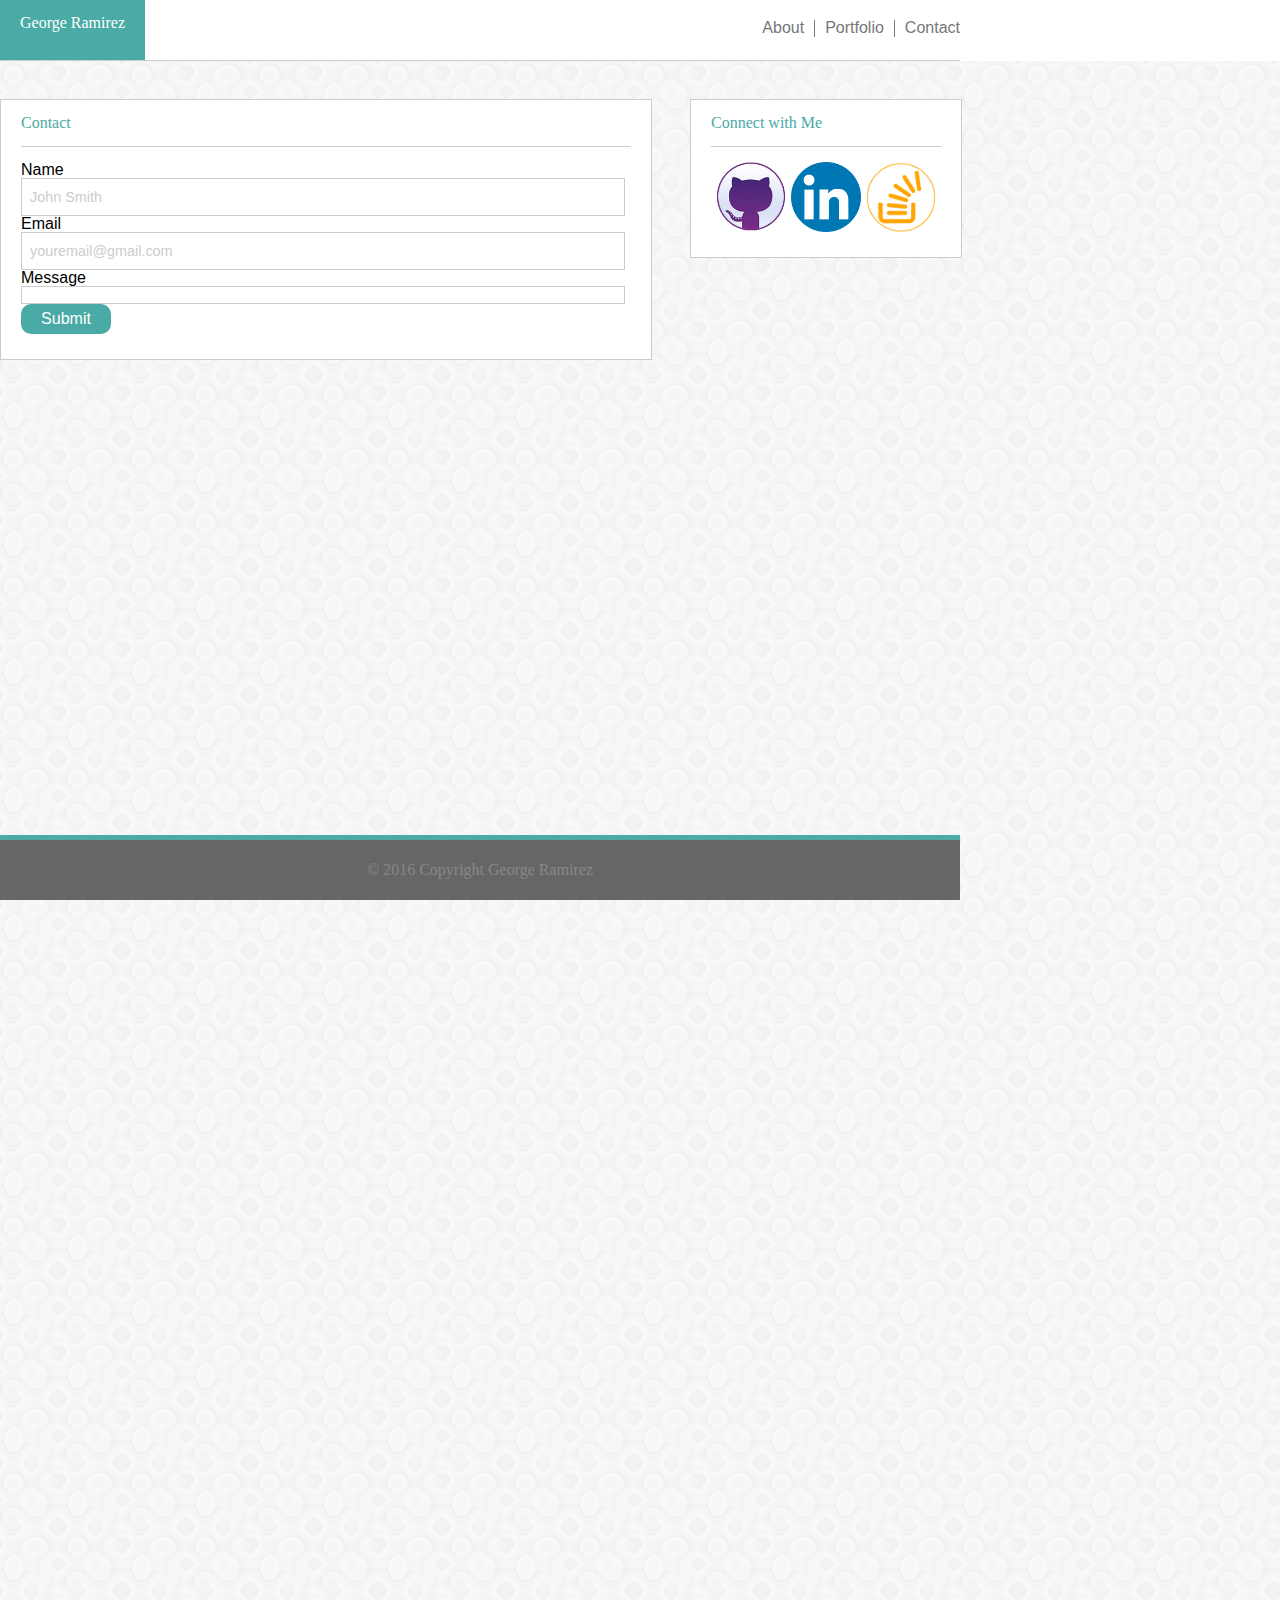
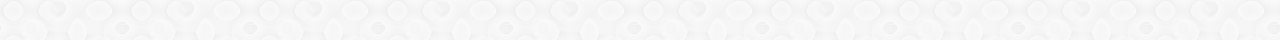
==== contact.html @ 6e26aef2 "final working code" ====
<!DOCTYPE html>
<html>
<head>
	<title>Contact</title>
	<link rel="stylesheet" type="text/css" href="assets/css/reset.css">
	<link rel="stylesheet" type="text/css" href="assets/css/style.css">
</head>
<body>


<div id="header">
		<SECTION id="name"><h2>George Ramirez</h2>
		</SECTION>
			<SECTION>
				<article id="linkC"><a href="contact.html">Contact</a></article>
				<article id="linkP"><a href="portfolio.html">Portfolio</a></article>
				<article id="linkA"><a href="index.html">About</a></article>
			</SECTION>
	</div>

<div id="center">
	<section id="main">
		
		
		<h2 Class="tealtitles">Contact</h2>
			
				<div>
					
					<p>Name</p>

					<p id="forms1">John Smith</p>

					<p>Email</p>

					<p id="forms1">youremail@gmail.com</p>

					<p>Message</p>
					<p id="forms2"></p>

					<p class="button">Submit</p>


				</div>
						
					


	</section>



	<section id="sidebar">
		<h4 class="tealtitles">Connect with Me</h4>
		<section>
			<a href="https://github.com/GRamirez2"><img id="icons" src="assets/images/github.png">
			<a href="https://www.linkedin.com/in/gramirez2"><img id="icons" src="assets/images/linkedin.png">
			<a href="#"><img id="icons" src="assets/images/stackoverflow.png">
		</section>

	</section>
		

	</section>
</div>

<div id="footer">
	
	<section id="footertext">&copy; 2016 Copyright George Ramirez</section>
	
</div>

</body>
</html>
---- assets/css/style.css ----
#container {

	background-color: #ffffff;
	font-family: 'Arial', 'Helvetica Neue', Helvetica, sans-serif;
	margin: 0px auto;
	padding: 0px 0px;
	width: 960px;

}

body{

	margin:0px;
}


a{
    
    color: #777777;
    text-decoration: none;

}


#header{

	width: 960px;
	height: 60px;
	background-color: #ffffff;
	border-bottom: solid 1px #cccccc;
	margin: 0px;
	padding: 0px;

}

h1,h2,h3,h4 {

	font-family: 'Georgia', Times, Times New Roman, serif;
	margin:0px;
	padding-top: 15px;*/
	

}


#name{

	
	float: left;
	background-color: #4aaaa5;
	color: #ffffff;
	height: 60px;
	padding: 0px 20px 0px 20px;

	
}

#linkA{

	float: right;
	height: 17px;
	padding: 0px 10px;
	font-family: 'Arial', 'Helvetica Neue', Helvetica, sans-serif;
	color: #777777;
	border-right: solid #777777 .5px ;
	padding-right: 10px;
	margin-top: 20px;

}
#linkP{

	float: right;
	height: 17px;
	padding: 0px 10px;
	font-family: 'Arial', 'Helvetica Neue', Helvetica, sans-serif;
	color: #777777;
	border-right: solid #777777 .5px ;
	margin-top: 20px;

}

#linkC{

	float: right;
	height: 17px;
	padding-left: 10px;
	font-family: 'Arial', 'Helvetica Neue', Helvetica, sans-serif;
	color: #777777;
	margin-top: 20px;c
}



#center{

	overflow: auto;
	background-image: url(../images/confectionary.jpg);
	background-color: #e6f2ff;
	margin: 0px;
	padding: 0px;

	
}



.tealtitles{

	color: #4aaaa5;
	padding-bottom: 15px;
	border-bottom: solid 1px #cccccc;
	margin-bottom: 15px;
}


#bioimage {

	float:left;
	margin-right: 20px;

}

#icons{

	float: left;
	width: 70px;
	margin-left: 5px;
}

#main,
#sidebar{

	background-color: #ffffff;
	padding: 0px 20px 25px 20px;
	border-style: solid;
	border-color: #cccccc;
	border-width: .5px;
	float: left


}

#main{

	width: 610px;
	height: auto;
	margin-top: 38px;
	margin-bottom: 100%;
	font-family: 'Arial', 'Helvetica Neue', Helvetica, sans-serif;


}

#sidebar{

	width: 230px;
	height: auto;
	margin-left: 38px;
	margin-top: 38px;
}

#portfolio1,
#portfolio2,
#portfolio3,
#portfolio4,
#portfolio5{

	display: inline-block;
	width: 220px;
	height: 40px;
	margin:0;
	background-color: #4aaaa5;
	font-family: 'Georgia', Times, Times New Roman, serif;
	text-align: center;
	line-height: 40px;
	color: #ffffff;
	position:relative;
	top: -290px;
	left: 20px;
	opacity: 0.75;


}

#portfolio1{

	top: -290px;
	left: -220px;
	
}

#portfolio2{

	top: -330px;
	left: 20px;
	
}

#portfolio3{

	top: -128px;
	left: -220px;
	
}
#portfolio4{

	top: -168px;
	left: 20px;
	
}

#portfolio5{

	top: 32px;
	left: -220px;
	
}


#forms1{

	line-height: 20px;
	padding: 8px;
	border: solid 1px #cccccc;
	width: 96%;
	color: #cccccc;
	font-size: 90%;

}

#forms2{

	height: 20%;
	padding: 8px;
	border: solid 1px #cccccc;
	width: 96%;
	color: #cccccc;
	font-size: 90%;

}

.button{

	width: 90px;
	border-radius: 10px;
	background-color: #4aaaa5;
	color: #ffffff;
	text-align: center;
	line-height: 30px;
}

#footer{

	width: 960px;
	height: 60px;
	margin: 0px;
	background-color: #666666;
	position: fixed;
	border-top: solid 5px #4aaaa5;
	bottom: 0;
	left: 0px;
	

}

#footertext{


	line-height: 60px;
	text-align: center;
	color: #888888
	
}
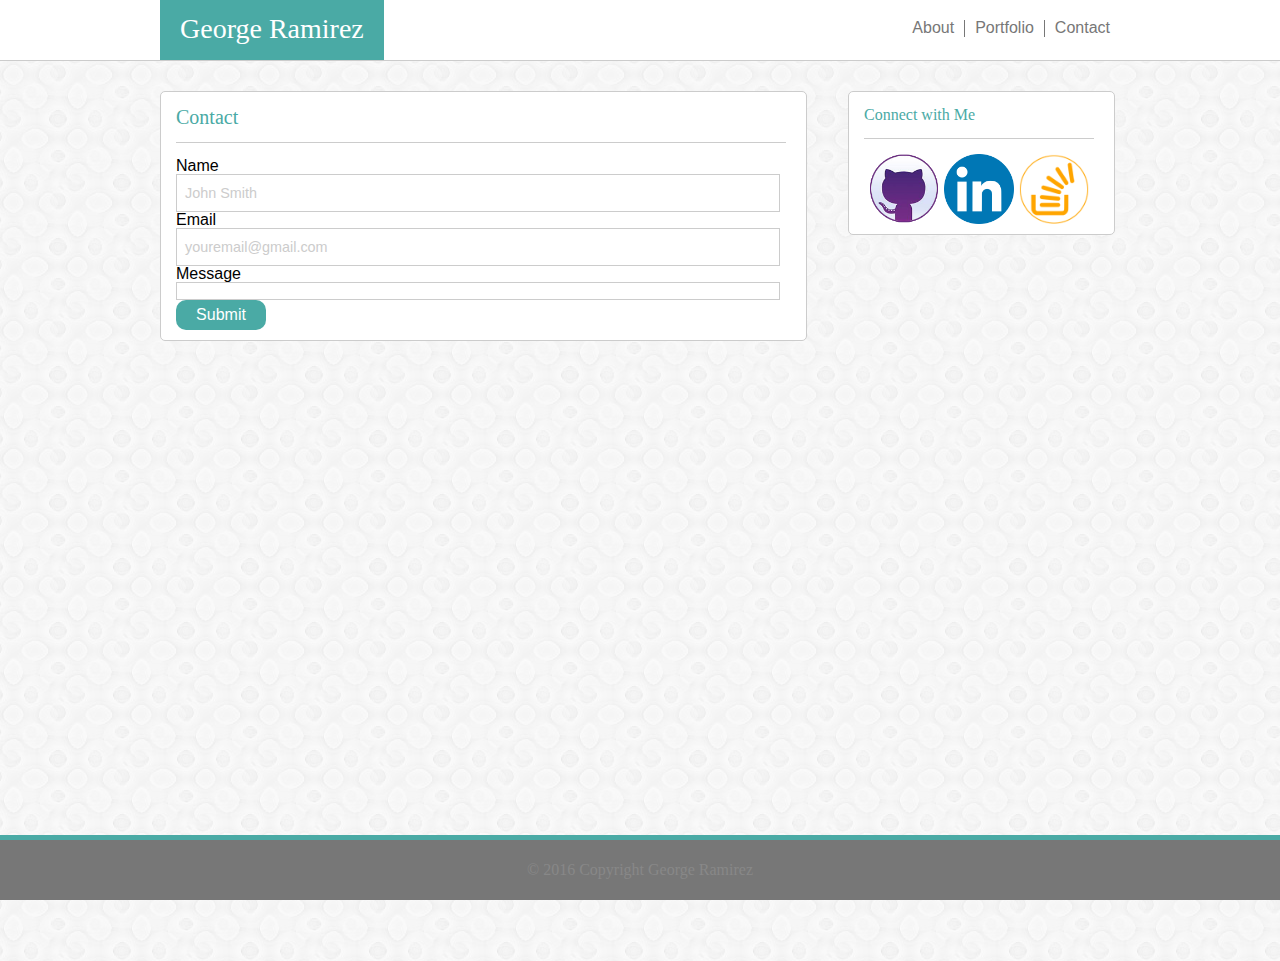
==== commit 24473cfa: "index and half of contact" ====
--- a/contact.html
+++ b/contact.html
@@ -1,28 +1,32 @@
 <!DOCTYPE html>
 <html>
 <head>
-	<title>Contact</title>
+	<title>George Ramirez</title>
+	
 	<link rel="stylesheet" type="text/css" href="assets/css/reset.css">
 	<link rel="stylesheet" type="text/css" href="assets/css/style.css">
+
 </head>
 <body>
 
 
-<div id="header">
-		<SECTION id="name"><h2>George Ramirez</h2>
-		</SECTION>
-			<SECTION>
-				<article id="linkC"><a href="contact.html">Contact</a></article>
-				<article id="linkP"><a href="portfolio.html">Portfolio</a></article>
-				<article id="linkA"><a href="index.html">About</a></article>
+
+	<div id="header">
+		<div class="container">
+			<SECTION id="name"><h1>George Ramirez</h1>
 			</SECTION>
+				<SECTION>
+					<article id="linkC"><a href="contact.html">Contact</a></article>
+					<article id="linkP"><a href="portfolio.html">Portfolio</a></article>
+					<article id="linkA"><a href="index.html">About</a></article>
+				</SECTION>
+		</div>
 	</div>
 
-<div id="center">
-	<section id="main">
-		
-		
-		<h2 Class="tealtitles">Contact</h2>
+	<div id="center">
+		<div class="container">
+			<section id="main">
+					<h2 Class="tealtitles">Contact</h2>
 			
 				<div>
 					
--- a/assets/css/style.css
+++ b/assets/css/style.css
@@ -1,6 +1,9 @@
-#container {
-
-	background-color: #ffffff;
+html{
+	height: 100%
+}
+.container {
+
+	
 	font-family: 'Arial', 'Helvetica Neue', Helvetica, sans-serif;
 	margin: 0px auto;
 	padding: 0px 0px;
@@ -11,6 +14,8 @@
 body{
 
 	margin:0px;
+	padding: 0px;
+	height: 100%
 }
 
 
@@ -24,7 +29,7 @@
 
 #header{
 
-	width: 960px;
+	
 	height: 60px;
 	background-color: #ffffff;
 	border-bottom: solid 1px #cccccc;
@@ -33,13 +38,30 @@
 
 }
 
-h1,h2,h3,h4 {
-
-	font-family: 'Georgia', Times, Times New Roman, serif;
-	margin:0px;
-	padding-top: 15px;*/
-	
-
+h2,h3,h4 {
+
+	font-family: 'Georgia', Times, Times New Roman, serif;
+	margin:0px;
+	padding-top: 15px;
+	
+}
+
+h1{
+
+	font-size: 28px;
+	font-family: 'Georgia', Times, Times New Roman, serif;
+	margin:0px;
+	padding-top: 15px;
+	
+}
+
+h2 {
+
+	font-size: 20px;
+	font-family: 'Georgia', Times, Times New Roman, serif;
+	margin:0px;
+	padding-top: 15px;
+	
 }
 
 
@@ -84,6 +106,7 @@
 	float: right;
 	height: 17px;
 	padding-left: 10px;
+	padding-right: 10px;
 	font-family: 'Arial', 'Helvetica Neue', Helvetica, sans-serif;
 	color: #777777;
 	margin-top: 20px;c
@@ -95,9 +118,9 @@
 
 	overflow: auto;
 	background-image: url(../images/confectionary.jpg);
-	background-color: #e6f2ff;
 	margin: 0px;
 	padding: 0px;
+	height: 100%
 
 	
 }
@@ -116,7 +139,7 @@
 #bioimage {
 
 	float:left;
-	margin-right: 20px;
+	margin-right: 10px;
 
 }
 
@@ -131,23 +154,22 @@
 #sidebar{
 
 	background-color: #ffffff;
-	padding: 0px 20px 25px 20px;
+	padding: 0px 20px 10px 15px;
 	border-style: solid;
 	border-color: #cccccc;
 	border-width: .5px;
+	border-radius: 5px;
+
+
+}
+
+#main{
+
+	width: 610px;
+	height: 100%;
+	margin-top: 30px;
+	font-family: 'Arial', 'Helvetica Neue', Helvetica, sans-serif;
 	float: left
-
-
-}
-
-#main{
-
-	width: 610px;
-	height: auto;
-	margin-top: 38px;
-	margin-bottom: 100%;
-	font-family: 'Arial', 'Helvetica Neue', Helvetica, sans-serif;
-
 
 }
 
@@ -155,8 +177,9 @@
 
 	width: 230px;
 	height: auto;
-	margin-left: 38px;
-	margin-top: 38px;
+	margin-right: 5px;
+	margin-top: 30px;
+	float: right;
 }
 
 #portfolio1,
@@ -251,22 +274,20 @@
 
 #footer{
 
-	width: 960px;
-	height: 60px;
-	margin: 0px;
-	background-color: #666666;
+	background-color: #777777;
+	line-height: 60px;
 	position: fixed;
 	border-top: solid 5px #4aaaa5;
 	bottom: 0;
-	left: 0px;
+	width: 100%;
+
+	
 	
 
 }
 
 #footertext{
 
-
-	line-height: 60px;
 	text-align: center;
 	color: #888888
 	
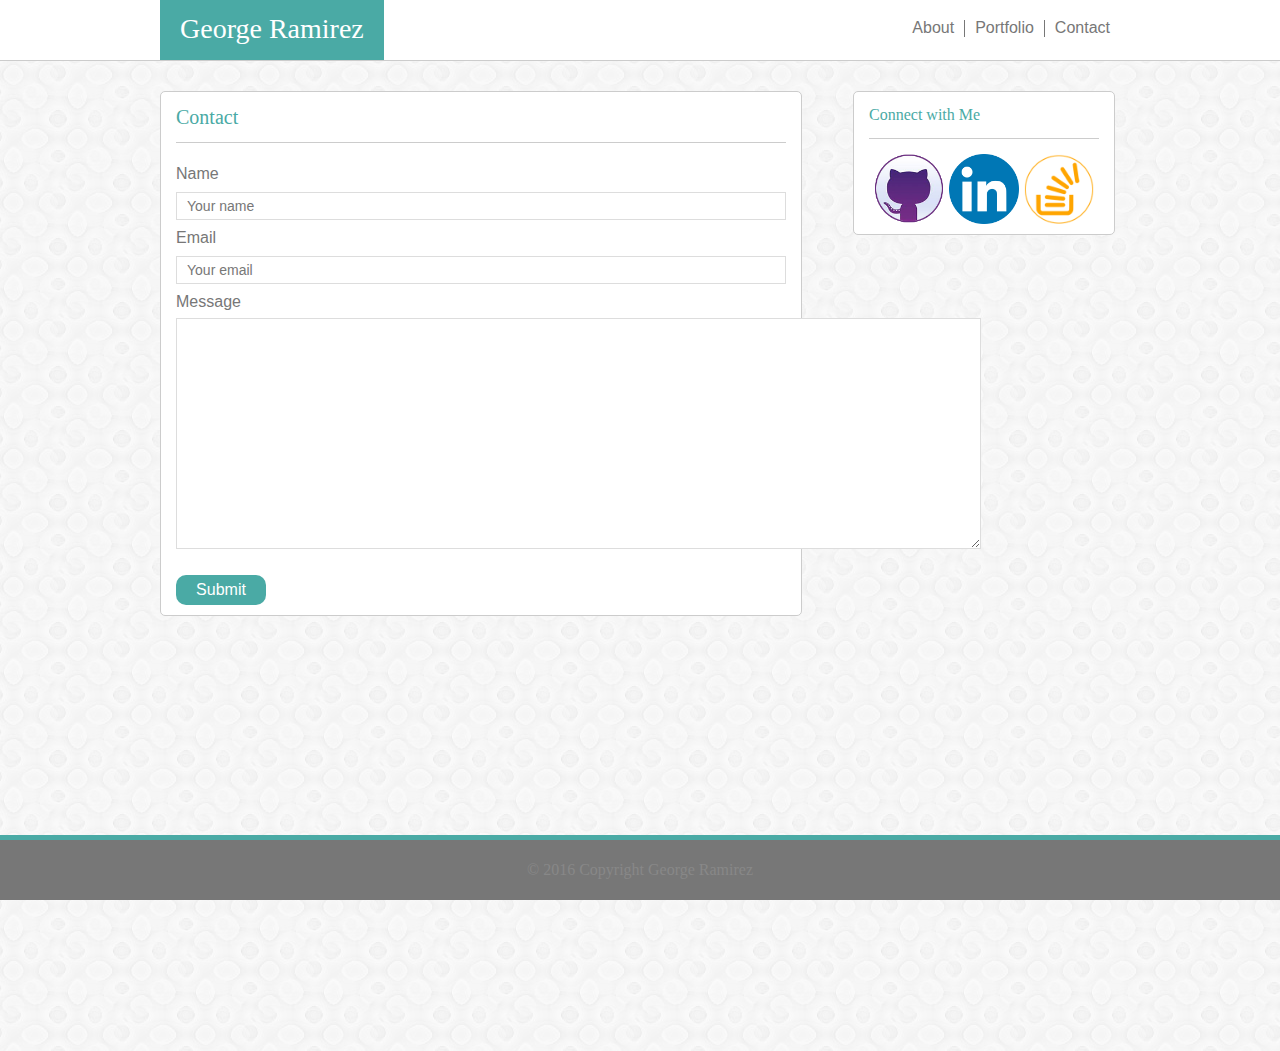
==== commit 18376564: "finally" ====
--- a/contact.html
+++ b/contact.html
@@ -28,23 +28,19 @@
 			<section id="main">
 					<h2 Class="tealtitles">Contact</h2>
 			
-				<div>
-					
-					<p>Name</p>
+				<div><!-- contact area -->
+						<p class="formtext">
+						Name<br>
+						<input type="text" value="Your name" style="border:1px solid #ddd;">
+						<br>
+						Email<br>
+						<input type="email" value="Your email" style="border:1px solid #ddd;">
+						Message<br>
+						<textarea rows="15" cols="98" style="border:1px solid #ddd;"></textarea>
+						</p><!-- class=formtext -->	
+						<p class="button">Submit</p>
 
-					<p id="forms1">John Smith</p>
-
-					<p>Email</p>
-
-					<p id="forms1">youremail@gmail.com</p>
-
-					<p>Message</p>
-					<p id="forms2"></p>
-
-					<p class="button">Submit</p>
-
-
-				</div>
+				</div><!-- contact area -->
 						
 					
 
--- a/assets/css/style.css
+++ b/assets/css/style.css
@@ -119,7 +119,7 @@
 	overflow: auto;
 	background-image: url(../images/confectionary.jpg);
 	margin: 0px;
-	padding: 0px;
+	padding-bottom: 90px;
 	height: 100%
 
 	
@@ -154,7 +154,7 @@
 #sidebar{
 
 	background-color: #ffffff;
-	padding: 0px 20px 10px 15px;
+	padding: 0px 15px 10px 15px;
 	border-style: solid;
 	border-color: #cccccc;
 	border-width: .5px;
@@ -171,6 +171,12 @@
 	font-family: 'Arial', 'Helvetica Neue', Helvetica, sans-serif;
 	float: left
 
+
+}
+
+#lh24{
+
+	line-height: 1.5;
 }
 
 #sidebar{
@@ -189,7 +195,7 @@
 #portfolio5{
 
 	display: inline-block;
-	width: 220px;
+	width: 48%;
 	height: 40px;
 	margin:0;
 	background-color: #4aaaa5;
@@ -198,8 +204,6 @@
 	line-height: 40px;
 	color: #ffffff;
 	position:relative;
-	top: -290px;
-	left: 20px;
 	opacity: 0.75;
 
 
@@ -207,60 +211,60 @@
 
 #portfolio1{
 
-	top: -290px;
-	left: -220px;
+	top: -380px;
+	left: -48%;
 	
 }
 
 #portfolio2{
 
-	top: -330px;
-	left: 20px;
+	top: -420px;
+	right: -4%;
 	
 }
 
 #portfolio3{
 
-	top: -128px;
-	left: -220px;
+	top: -148px;
+	left: -48%;
 	
 }
 #portfolio4{
 
-	top: -168px;
-	left: 20px;
+	top: -189px;
+	right: -4%;
 	
 }
 
 #portfolio5{
 
-	top: 32px;
-	left: -220px;
-	
-}
-
-
-#forms1{
-
-	line-height: 20px;
-	padding: 8px;
-	border: solid 1px #cccccc;
-	width: 96%;
-	color: #cccccc;
-	font-size: 90%;
-
-}
-
-#forms2{
-
-	height: 20%;
-	padding: 8px;
-	border: solid 1px #cccccc;
-	width: 96%;
-	color: #cccccc;
-	font-size: 90%;
-
-}
+	top: 85px;
+	left: -48%;
+	
+}
+
+input{
+	width:98%;
+	font-size:14px;
+	color:#777777;
+	padding: 5px 0px 5px 10px;
+}
+
+
+.formtext{
+	font-family: 'Arial', 'Helvetica Neue', Helvetica, sans-serif;
+	font-size: 16px;
+	color: #777777;
+	line-height:2;
+}
+
+textarea{
+
+	width: 98%
+	height: 50px;
+	
+}
+
 
 .button{
 
@@ -270,6 +274,7 @@
 	color: #ffffff;
 	text-align: center;
 	line-height: 30px;
+	margin-top: 15px;
 }
 
 #footer{
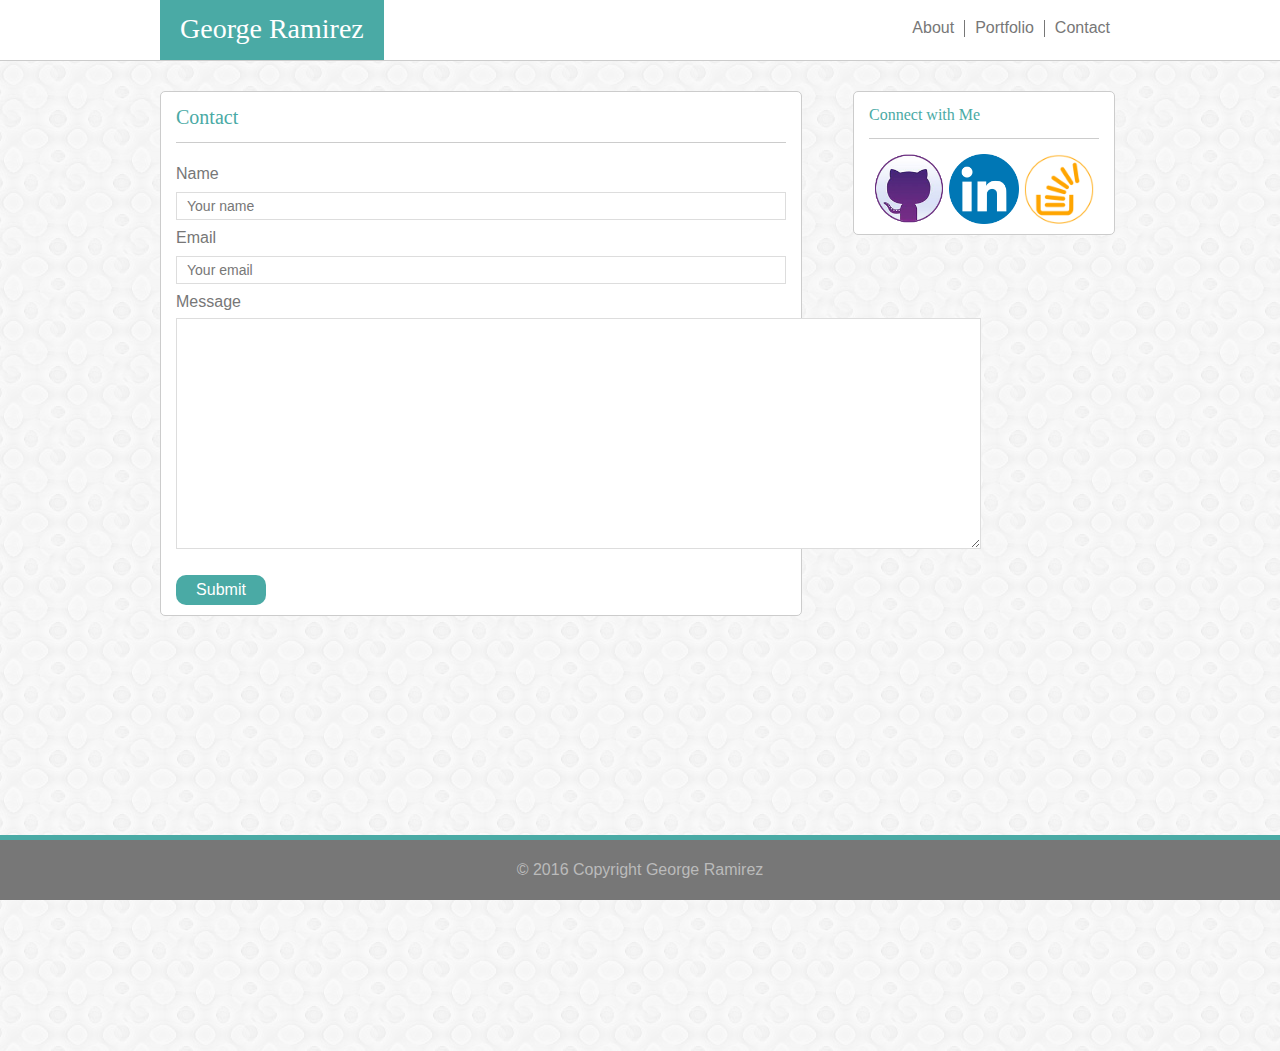
==== commit 773e8314: "footer fix" ====
--- a/contact.html
+++ b/contact.html
@@ -64,10 +64,10 @@
 </div>
 
 <div id="footer">
-	
-	<section id="footertext">&copy; 2016 Copyright George Ramirez</section>
-	
-</div>
+		<div class="container">
+			<section class="footertext">&copy; 2016 Copyright George Ramirez</section>
+		</div>
+	</div>
 
 </body>
 </html>--- a/assets/css/style.css
+++ b/assets/css/style.css
@@ -262,7 +262,7 @@
 
 	width: 98%
 	height: 50px;
-	
+
 }
 
 
@@ -286,14 +286,12 @@
 	bottom: 0;
 	width: 100%;
 
-	
-	
-
-}
-
-#footertext{
+
+}
+
+.footertext{
 
 	text-align: center;
-	color: #888888
+	color: #bbb
 	
 }